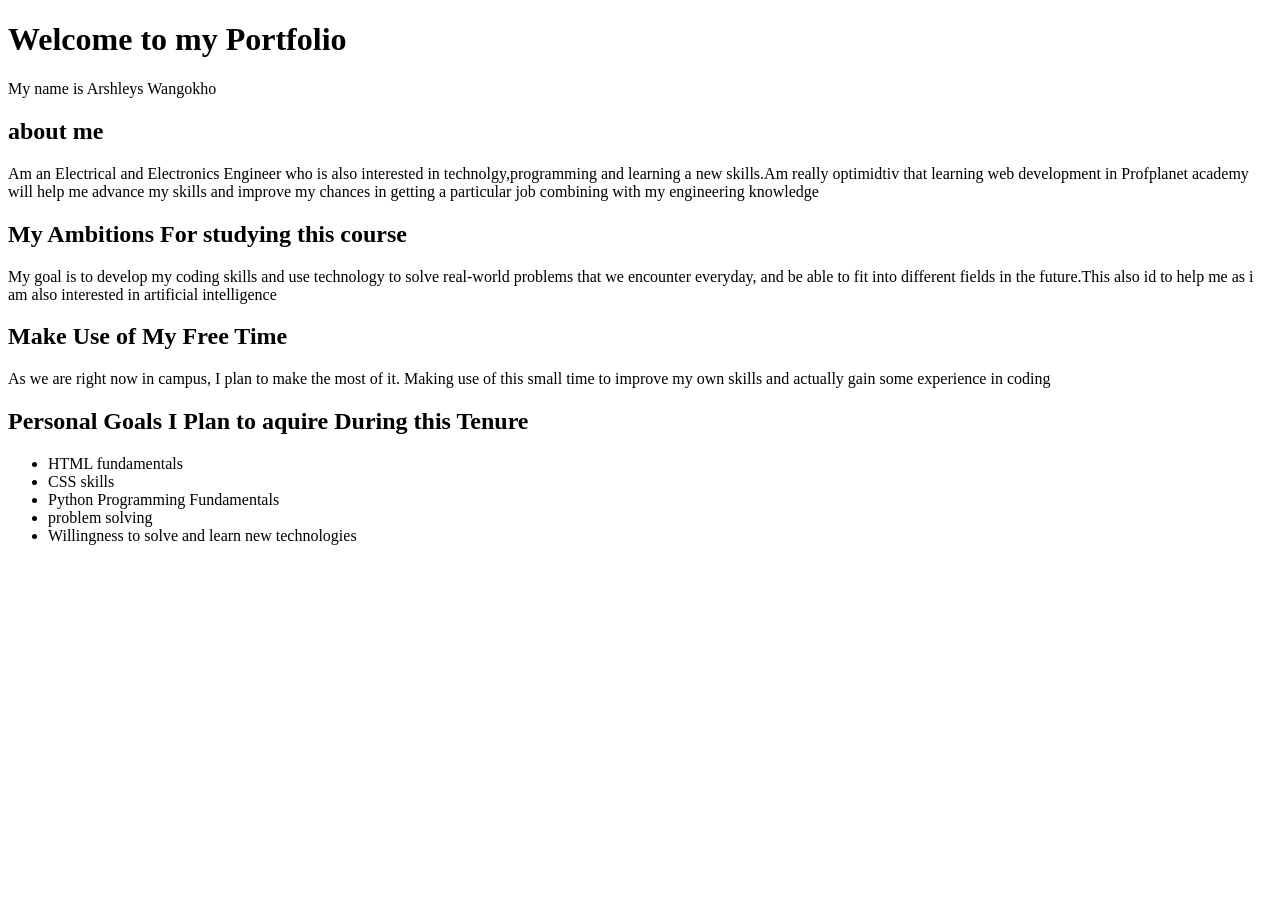
==== about.html @ 7f2dd77b "made my first contact.html" ====
<!DOCTYPE html>
<html lang ="en">
  <head>
    <meta charset = "UTF-8">
    <meta name = "viewport" content="width=device-width" initial scale="1.0">
    <title>My Portfolio</title>
  </head>
  <body>
     <header>
      <h1>Welcome to my Portfolio</h1>
      <p>My name is Arshleys Wangokho</p>
    </header>
    <main>
      <section>
        <h2>about me</h2>
        <p>
          Am an Electrical and Electronics Engineer who is also interested in
          technolgy,programming and learning a new skills.Am really optimidtiv
          that learning web development in Profplanet academy will help me
          advance my skills and improve my chances in getting a particular job combining with my engineering knowledge
        </p>
      </section>
      <section>
        <h2>My Ambitions For studying this course</h2>
        <p>
          My goal is to develop my coding skills and use technology to solve
          real-world problems that we encounter everyday, and be able to fit
          into different fields in the future.This also id to help me as i am also interested in artificial intelligence
        </p>
        <section>
          <h2>Make Use of My Free Time</h2>
          <p> As we are right now in campus, I plan to make the most of it. Making use of this small time to improve my own skills and actually gain some experience in coding </p>
        </section>
        <section>
          <h2>Personal Goals I Plan to aquire During this Tenure</h2>
          <ul>
            <li>HTML fundamentals</li>
            <li>CSS skills </li>
            <li>Python Programming Fundamentals</li>
            <li>problem solving</li>
            <li>Willingness to solve and learn new technologies</li>
          </ul>
        </section>
      </section>

  </body>
</html>
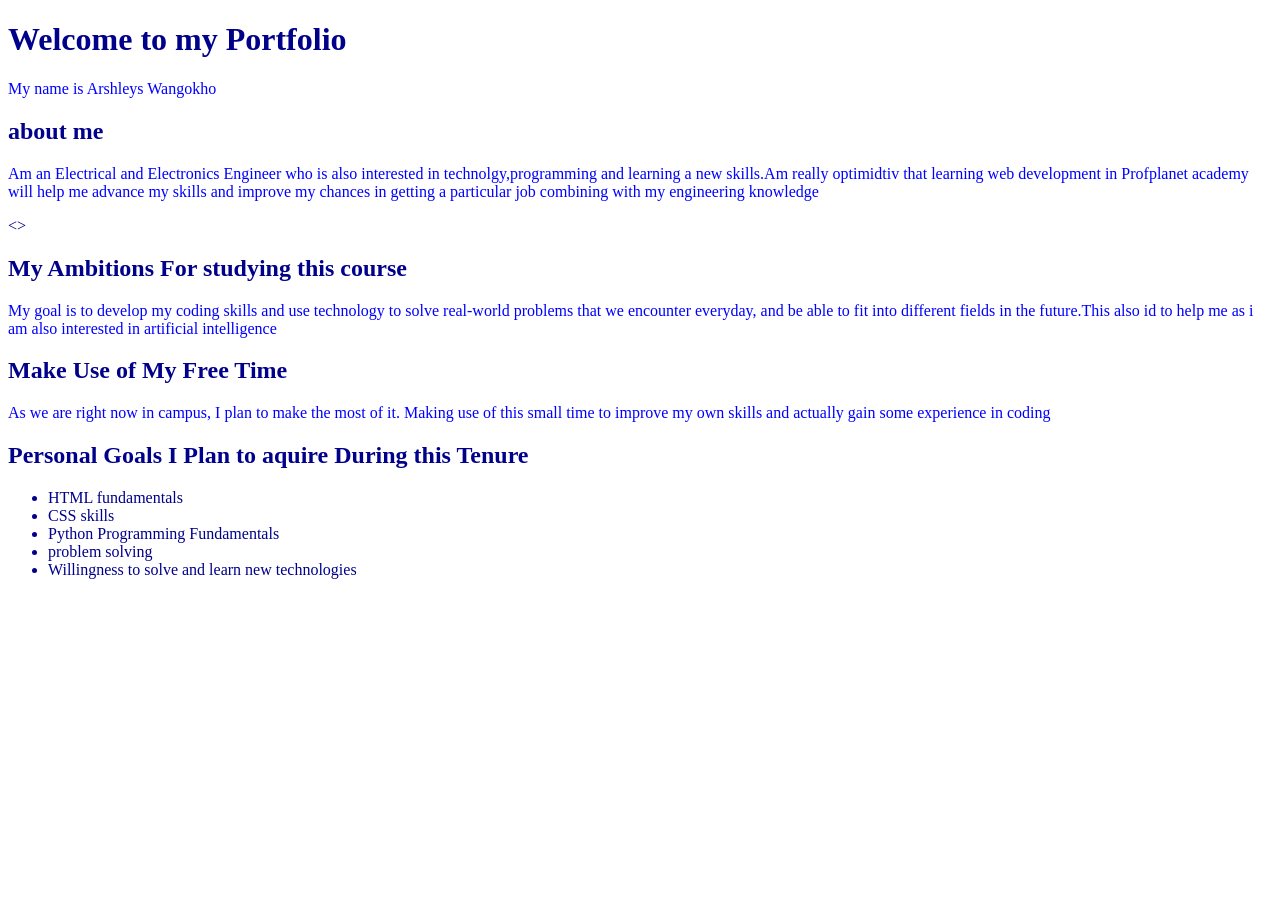
==== commit 6f470160: "update the changes" ====
--- a/about.html
+++ b/about.html
@@ -1,12 +1,13 @@
-<!DOCTYPE html>
-<html lang ="en">
+<!doctype html>
+<html lang="en">
   <head>
-    <meta charset = "UTF-8">
-    <meta name = "viewport" content="width=device-width" initial scale="1.0">
+    <meta charset="UTF-8" />
+    <meta name="viewport" content="width=device-width" initial scale="1.0" />
     <title>My Portfolio</title>
+    <link rel="stylesheet" href="styles.CSS" />
   </head>
   <body>
-     <header>
+    <header>
       <h1>Welcome to my Portfolio</h1>
       <p>My name is Arshleys Wangokho</p>
     </header>
@@ -17,31 +18,36 @@
           Am an Electrical and Electronics Engineer who is also interested in
           technolgy,programming and learning a new skills.Am really optimidtiv
           that learning web development in Profplanet academy will help me
-          advance my skills and improve my chances in getting a particular job combining with my engineering knowledge
+          advance my skills and improve my chances in getting a particular job
+          combining with my engineering knowledge
         </p>
       </section>
-      <section>
+      <>
         <h2>My Ambitions For studying this course</h2>
         <p>
           My goal is to develop my coding skills and use technology to solve
           real-world problems that we encounter everyday, and be able to fit
-          into different fields in the future.This also id to help me as i am also interested in artificial intelligence
+          into different fields in the future.This also id to help me as i am
+          also interested in artificial intelligence
         </p>
         <section>
           <h2>Make Use of My Free Time</h2>
-          <p> As we are right now in campus, I plan to make the most of it. Making use of this small time to improve my own skills and actually gain some experience in coding </p>
+          <p>
+            As we are right now in campus, I plan to make the most of it. Making
+            use of this small time to improve my own skills and actually gain
+            some experience in coding
+          </p>
         </section>
         <section>
           <h2>Personal Goals I Plan to aquire During this Tenure</h2>
           <ul>
             <li>HTML fundamentals</li>
-            <li>CSS skills </li>
+            <li>CSS skills</li>
             <li>Python Programming Fundamentals</li>
             <li>problem solving</li>
             <li>Willingness to solve and learn new technologies</li>
           </ul>
         </section>
-      </section>
-
+    </main>
   </body>
-</html>+</html>
--- a/styles.CSS
+++ b/styles.CSS
@@ -0,0 +1,28 @@
+p {
+  color: blue;
+  font-size: medium;
+}
+.h2 {
+  color: black;
+}
+body {
+  background-color: white;
+}
+main-nav a {
+  color: #ff00ff;
+  margin-right: 16px;
+}
+input[type="wangokhoarshleys513@gmail.com"] {
+  width: 300px;
+  text-decoration: underline;
+}
+body {
+  font-family: "Times New Roman", Times, serif;
+  color: darkblue;
+}
+.header {
+  background-color: bisque;
+  padding: 16px 24px;
+  text-align: center;
+  padding: 16px;
+}
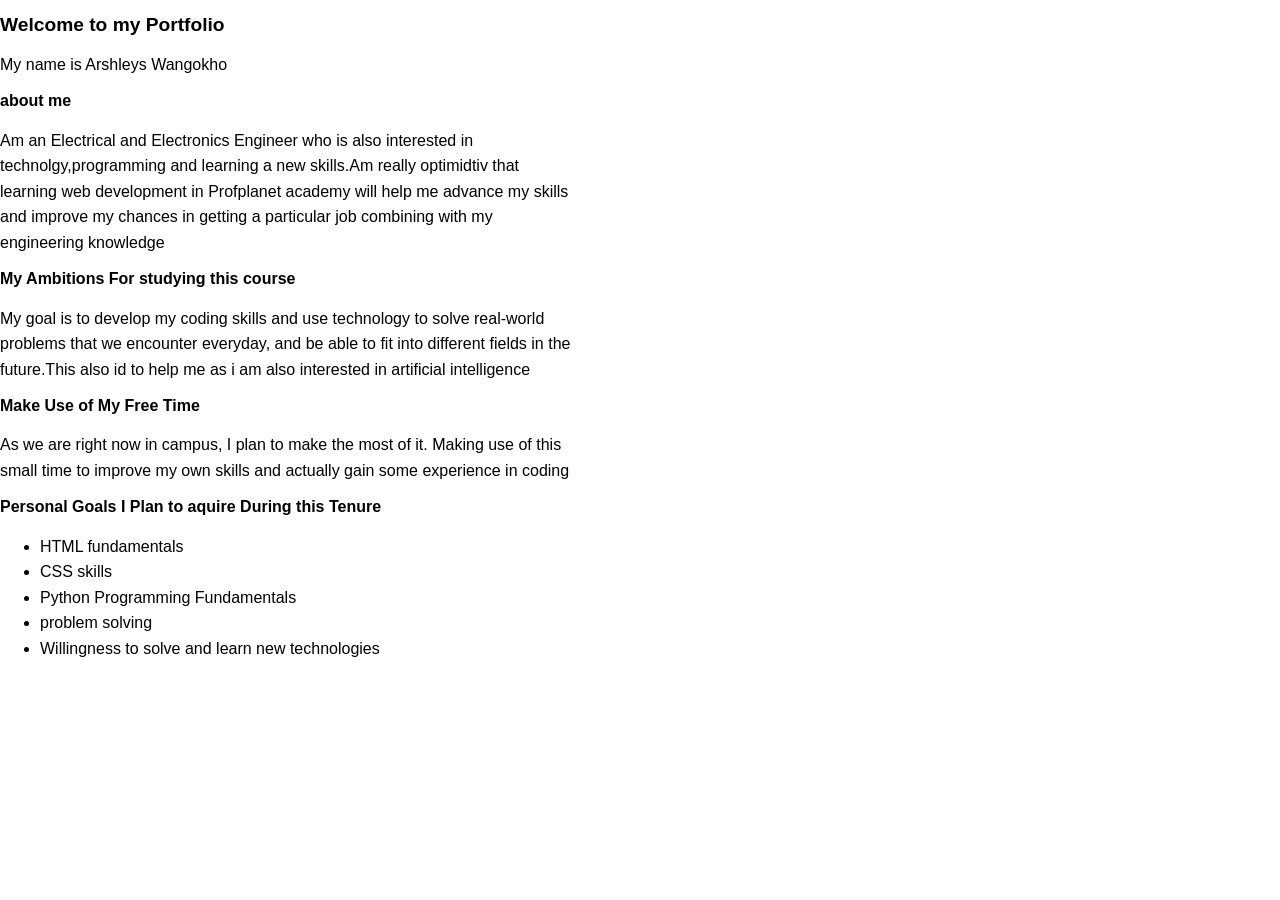
==== commit 761c9567: "updated my folder with css features" ====
--- a/about.html
+++ b/about.html
@@ -4,7 +4,7 @@
     <meta charset="UTF-8" />
     <meta name="viewport" content="width=device-width" initial scale="1.0" />
     <title>My Portfolio</title>
-    <link rel="stylesheet" href="styles.CSS" />
+    <link rel="stylesheet" href="styles.css" />
   </head>
   <body>
     <header>
@@ -22,32 +22,31 @@
           combining with my engineering knowledge
         </p>
       </section>
-      <>
-        <h2>My Ambitions For studying this course</h2>
+      <h2>My Ambitions For studying this course</h2>
+      <p>
+        My goal is to develop my coding skills and use technology to solve
+        real-world problems that we encounter everyday, and be able to fit into
+        different fields in the future.This also id to help me as i am also
+        interested in artificial intelligence
+      </p>
+      <section>
+        <h2>Make Use of My Free Time</h2>
         <p>
-          My goal is to develop my coding skills and use technology to solve
-          real-world problems that we encounter everyday, and be able to fit
-          into different fields in the future.This also id to help me as i am
-          also interested in artificial intelligence
+          As we are right now in campus, I plan to make the most of it. Making
+          use of this small time to improve my own skills and actually gain some
+          experience in coding
         </p>
-        <section>
-          <h2>Make Use of My Free Time</h2>
-          <p>
-            As we are right now in campus, I plan to make the most of it. Making
-            use of this small time to improve my own skills and actually gain
-            some experience in coding
-          </p>
-        </section>
-        <section>
-          <h2>Personal Goals I Plan to aquire During this Tenure</h2>
-          <ul>
-            <li>HTML fundamentals</li>
-            <li>CSS skills</li>
-            <li>Python Programming Fundamentals</li>
-            <li>problem solving</li>
-            <li>Willingness to solve and learn new technologies</li>
-          </ul>
-        </section>
+      </section>
+      <section>
+        <h2>Personal Goals I Plan to aquire During this Tenure</h2>
+        <ul>
+          <li>HTML fundamentals</li>
+          <li>CSS skills</li>
+          <li>Python Programming Fundamentals</li>
+          <li>problem solving</li>
+          <li>Willingness to solve and learn new technologies</li>
+        </ul>
+      </section>
     </main>
   </body>
 </html>
--- a/styles.css
+++ b/styles.css
@@ -0,0 +1,123 @@
+*::before,
+*::after {
+  box-sizing: border-box;
+}
+body {
+  margin: 0cm;
+  font-family: Arial, Helvetica, sans-serif;
+}
+img {
+  max-width: 100%;
+  height: auto;
+  display: block;
+}
+
+/*Design-Tokens.*/
+.root {
+  --text-color: #334155;
+  --background-color: azure;
+  --primary-color: #1d4ed8;
+  --secondary-color: #0f172a;
+  --white-color: #ffffff;
+
+  /*font sizes*/
+  --small-text: 0.875rem;
+  --normal-text: 1rem;
+  --large-text: 1.5rem;
+  --heading-text: 2rem;
+
+  --small-space: 0.5rem;
+  --medium-space: 1rem;
+  --large-space: 2rem;
+  --extra-large-space: 3rem;
+}
+h1 {
+  color: var(--primary-color);
+  font-size: var(--heading-text);
+  margin-bottom: var(--space-medium);
+}
+p {
+  color: var(--text-color);
+  margin-bottom: var(--space-large);
+}
+main {
+  font-family: Arial, Helvetica, sans-serif;
+  font-size: 1rem;
+  line-height: 1.6;
+  color: (--text-color);
+}
+h1 {
+  font-size: larger;
+  line-height: 1.2;
+}
+h2 {
+  font-size: medium;
+  line-height: 1.3;
+}
+p {
+  max-width: 65ch;
+  line-height: 1.6;
+}
+.header {
+  background-color: var(--background-color);
+  padding: var(--space-large);
+}
+/*box model*/
+.main {
+  max-width: 1100px;
+  margin: 0auto;
+  padding: var(--medium-space);
+}
+.content-box {
+  padding: var(--space-large);
+  margin-bottom: var(--large-space);
+  border: 1px solid;
+  border-radius: 12px;
+  background-color: var(--white-color);
+}
+.footer {
+  position: sticky;
+  bottom: 0;
+  z-index: 100;
+  background-color: var(--secondary-color);
+  padding: var(--medium-space);
+}
+a,
+button {
+  transition: var(--background-color) 0.3s;
+}
+a:hover,
+button:hover {
+  color: var(--primary-color);
+}
+a:focus-visible,
+button:focus-visible {
+  outline: 3px solid var(--primary-color);
+  outline-offset: 3px;
+}
+@media (prefers-reduced-motion: ) {
+  *::before *::after {
+    scroll-behavior: auto;
+    animation-duration: 0.01ms;
+    animation-duration: 0.01ms;
+    animation-iteration-count: 1;
+    transition-duration: 0.01ms;
+  }
+}
+contact-form {
+  max-width: 600px;
+}
+.contact-form label {
+  display: block;
+  margin-bottom: var(--small-space);
+}
+.contact-form input,
+.contact-form textarea {
+  display: block;
+  width: 100%;
+  padding: 0.75rem;
+  margin-bottom: var(--medium-space);
+  font: inherit;
+  border: 1px solid;
+  border-radius: 6px;
+}
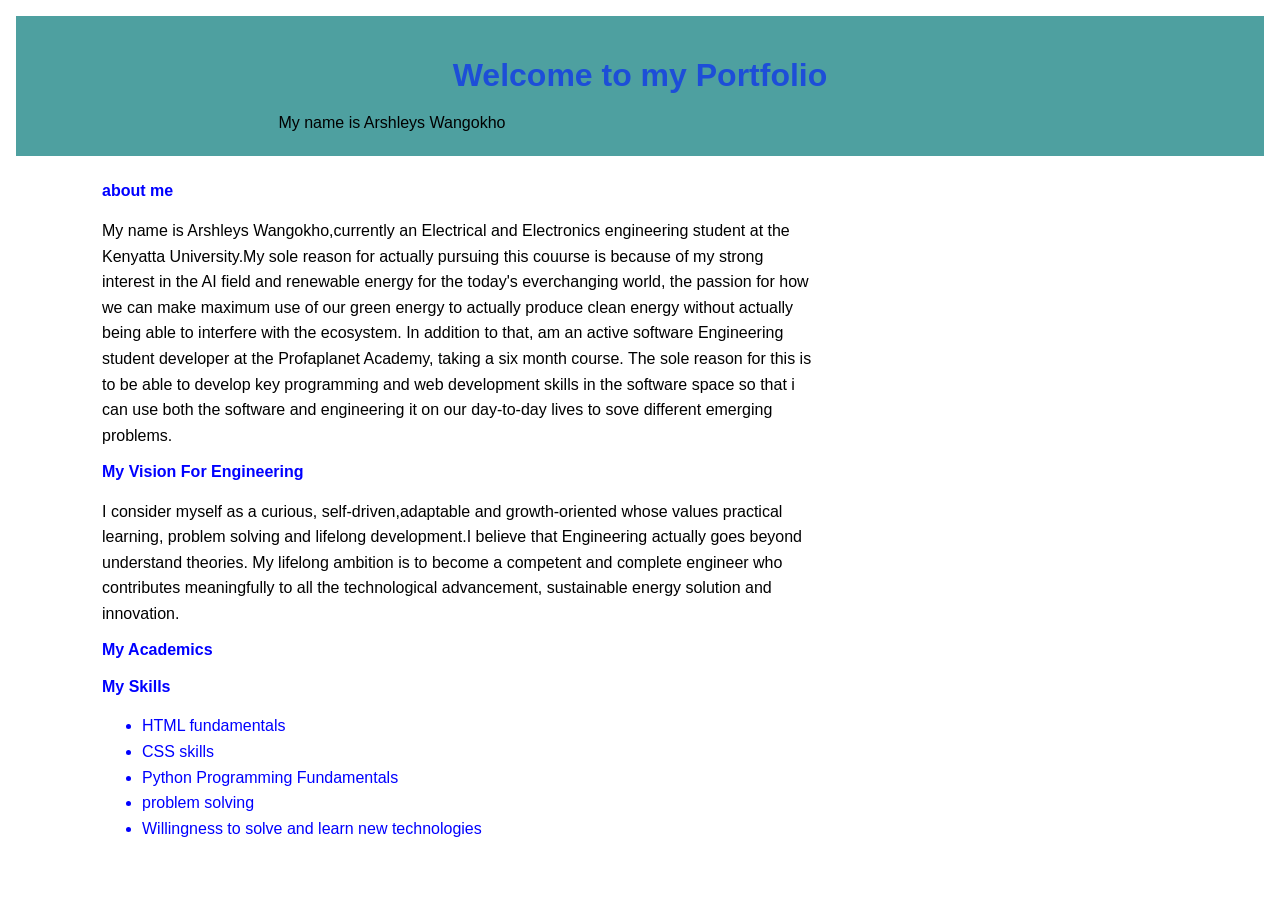
==== commit 7ae33bca: "week3 correction complete" ====
--- a/about.html
+++ b/about.html
@@ -15,30 +15,35 @@
       <section>
         <h2>about me</h2>
         <p>
-          Am an Electrical and Electronics Engineer who is also interested in
-          technolgy,programming and learning a new skills.Am really optimidtiv
-          that learning web development in Profplanet academy will help me
-          advance my skills and improve my chances in getting a particular job
-          combining with my engineering knowledge
+          My name is Arshleys Wangokho,currently an Electrical and Electronics
+          engineering student at the Kenyatta University.My sole reason for
+          actually pursuing this couurse is because of my strong interest in the
+          AI field and renewable energy for the today's everchanging world, the
+          passion for how we can make maximum use of our green energy to
+          actually produce clean energy without actually being able to interfere
+          with the ecosystem. In addition to that, am an active software
+          Engineering student developer at the Profaplanet Academy, taking a six
+          month course. The sole reason for this is to be able to develop key
+          programming and web development skills in the software space so that i
+          can use both the software and engineering it on our day-to-day lives
+          to sove different emerging problems.
         </p>
       </section>
-      <h2>My Ambitions For studying this course</h2>
+      <h2>My Vision For Engineering</h2>
       <p>
-        My goal is to develop my coding skills and use technology to solve
-        real-world problems that we encounter everyday, and be able to fit into
-        different fields in the future.This also id to help me as i am also
-        interested in artificial intelligence
+        I consider myself as a curious, self-driven,adaptable and
+        growth-oriented whose values practical learning, problem solving and
+        lifelong development.I believe that Engineering actually goes beyond
+        understand theories. My lifelong ambition is to become a competent and
+        complete engineer who contributes meaningfully to all the technological
+        advancement, sustainable energy solution and innovation.
       </p>
       <section>
-        <h2>Make Use of My Free Time</h2>
-        <p>
-          As we are right now in campus, I plan to make the most of it. Making
-          use of this small time to improve my own skills and actually gain some
-          experience in coding
-        </p>
+        <h2>My Academics</h2>
+        <p></p>
       </section>
       <section>
-        <h2>Personal Goals I Plan to aquire During this Tenure</h2>
+        <h2>My Skills</h2>
         <ul>
           <li>HTML fundamentals</li>
           <li>CSS skills</li>
--- a/styles.css
+++ b/styles.css
@@ -1,26 +1,10 @@
-*::before,
-*::after {
-  box-sizing: border-box;
-}
-body {
-  margin: 0cm;
-  font-family: Arial, Helvetica, sans-serif;
-}
-img {
-  max-width: 100%;
-  height: auto;
-  display: block;
-}
-
-/*Design-Tokens.*/
-.root {
+:root {
   --text-color: #334155;
   --background-color: azure;
   --primary-color: #1d4ed8;
   --secondary-color: #0f172a;
   --white-color: #ffffff;
 
-  /*font sizes*/
   --small-text: 0.875rem;
   --normal-text: 1rem;
   --large-text: 1.5rem;
@@ -30,94 +14,141 @@
   --medium-space: 1rem;
   --large-space: 2rem;
   --extra-large-space: 3rem;
+
+  *,
+  *::before,
+  *::after {
+    box-sizing: border-box;
+  }
+  body {
+    margin: 16px;
+    font-family: Arial, Helvetica, sans-serif;
+  }
+  img {
+    max-width: 100%;
+    height: auto;
+    display: block;
+  }
 }
 h1 {
   color: var(--primary-color);
   font-size: var(--heading-text);
-  margin-bottom: var(--space-medium);
+  margin-bottom: var(--medium-space);
 }
-p {
-  color: var(--text-color);
-  margin-bottom: var(--space-large);
-}
+
 main {
   font-family: Arial, Helvetica, sans-serif;
   font-size: 1rem;
   line-height: 1.6;
-  color: (--text-color);
-}
-h1 {
-  font-size: larger;
-  line-height: 1.2;
+  color: blue;
 }
 h2 {
   font-size: medium;
   line-height: 1.3;
 }
 p {
-  max-width: 65ch;
+  max-width: 80ch;
   line-height: 1.6;
+  color: var(--text-color);
+  margin-bottom: var(--large-space);
+  color: black;
+  margin-bottom: 0ch;
 }
-.header {
-  background-color: var(--background-color);
-  padding: var(--space-large);
+header {
+  background-color: rgb(78, 160, 160);
+  padding: 20px;
+  text-align: center;
 }
 /*box model*/
-.main {
+main {
   max-width: 1100px;
-  margin: 0auto;
-  padding: var(--medium-space);
+  margin: 0 auto;
+  padding: 12px;
 }
 .content-box {
-  padding: var(--space-large);
-  margin-bottom: var(--large-space);
+  padding: 0cqh;
+  margin-bottom: auto;
   border: 1px solid;
   border-radius: 12px;
-  background-color: var(--white-color);
+  background-color: rgb(33, 33, 119);
 }
-.footer {
-  position: sticky;
+footer {
+  position: static;
   bottom: 0;
   z-index: 100;
-  background-color: var(--secondary-color);
-  padding: var(--medium-space);
+  background-color: rgb(38, 38, 130);
+  padding: 16px;
+  text-align: center;
+  padding: 25px;
+  margin-top: 40px;
+  text-decoration: double;
 }
 a,
 button {
-  transition: var(--background-color) 0.3s;
+  transition:
+    color 0.3s,
+    background-color 0.3s;
 }
-a:hover,
-button:hover {
-  color: var(--primary-color);
+.button {
+  padding: var(--small-space) var(--large-space);
+  border: 0;
+  border-radius: 8px;
+  background-color: var(--primary-color);
+  color: var(--white-color);
 }
-a:focus-visible,
-button:focus-visible {
-  outline: 3px solid var(--primary-color);
-  outline-offset: 3px;
+
+.button:hover,
+.button:focus-visible {
+  background-color: var(--secondary-color);
+}
+
+input:focus-visible,
+textarea:focus-visible {
+  outline: 2px solid var(--primary-color);
 }
 @media (prefers-reduced-motion: ) {
-  *::before *::after {
+  *::before,
+  *::after {
     scroll-behavior: auto;
     animation-duration: 0.01ms;
     animation-duration: 0.01ms;
     animation-iteration-count: 1;
     transition-duration: 0.01ms;
   }
+
+.card {
+  position: relative;
+  padding: var(--large-space);
+  border: 1px solid;
+  border-radius: 12px;
+  background-color: #334155;
 }
-contact-form {
+.contact-form{
+  background-color: rgb(60, 161, 161);
+  padding: 16px;
+  border-radius: 12px;
   max-width: 600px;
 }
-.contact-form label {
+.contact-form label{
   display: block;
-  margin-bottom: var(--small-space);
+  margin-bottom: 8px;
+  font-weight: bold;
 }
-.contact-form input,
-.contact-form textarea {
-  display: block;
+.contact-form input{
   width: 100%;
-  padding: 0.75rem;
-  margin-bottom: var(--medium-space);
-  font: inherit;
+  padding: 12px;
+  border: 1px solid #ccc;
+  border-radius: 6px;
+  box-sizing: border-box;
+}
+.contact-form button{
+  background-color: #0b5f7e;
+  color:#334155;
+  padding:20px;
   border: 1px solid;
   border-radius: 6px;
+  cursor:pointer;
+  margin-top: 15px;
 }
+
+s
